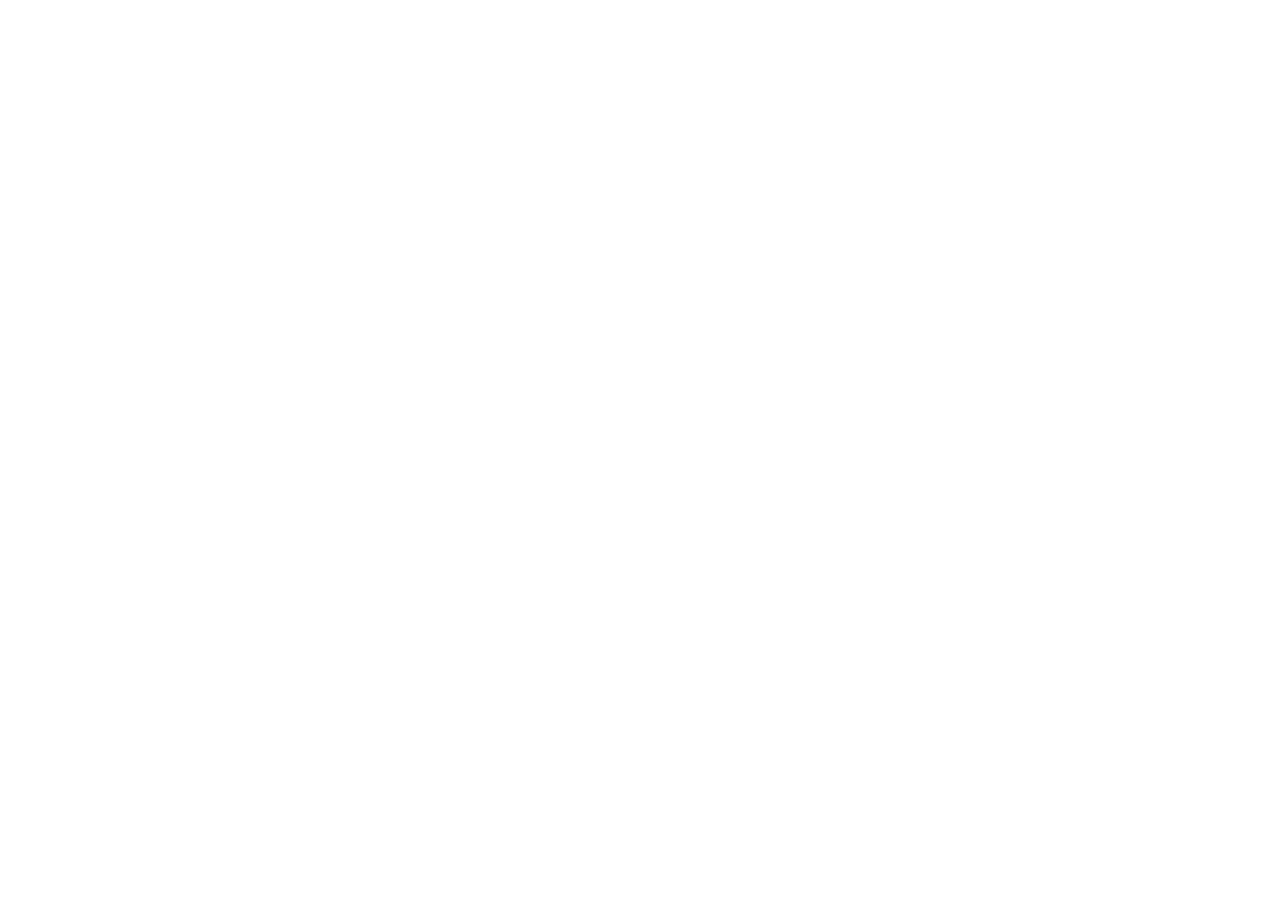
==== public/game/galaxy-horizons/index.html @ 7192f8c6 "Merge pull request #54 from CB721/unity-lap-3" ====
<!DOCTYPE html>
<html lang="en-us">
  <head>
    <meta charset="utf-8">
    <meta http-equiv="Content-Type" content="text/html; charset=utf-8">
    <title>Galaxy Horizons | Play</title>
    <link rel="shortcut icon" href="TemplateData/favicon.ico">
    <link rel="stylesheet" href="TemplateData/style.css">
    <script src="TemplateData/UnityProgress.js"></script>
    <script src="Build/UnityLoader.js"></script>
    <script>
      var gameInstance = UnityLoader.instantiate("gameContainer", "Build/galaxy-horizons.json", {onProgress: UnityProgress});
    </script>
  </head>
  <body>
    <div class="webgl-content">
      <div id="gameContainer" style="width: 960px; height: 600px"></div>
      <div class="footer">
        <div class="fullscreen" onclick="gameInstance.SetFullscreen(1)"></div>
      </div>
    </div>
  </body>
</html>
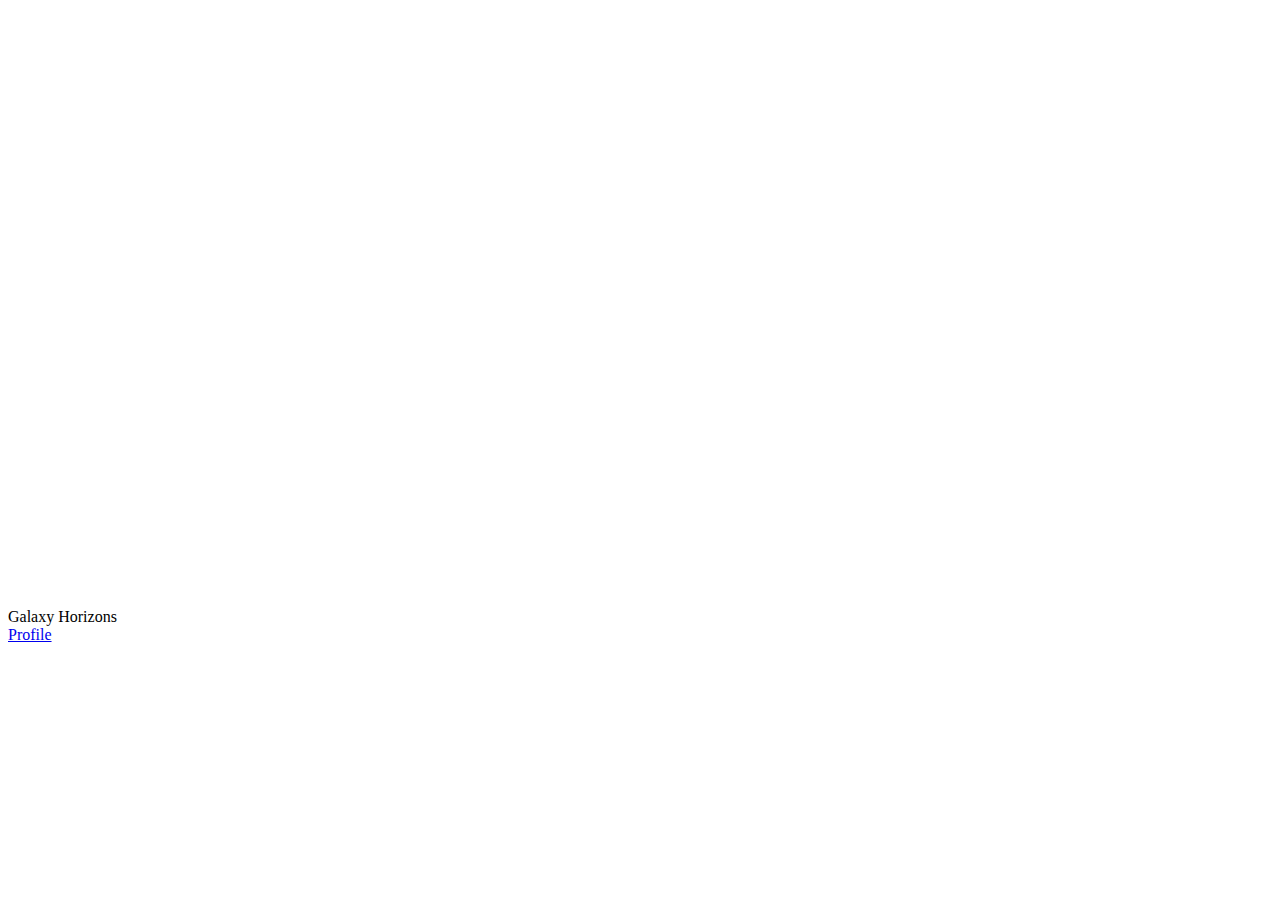
==== commit d4110b21: "Merge pull request #55 from CB721/user-profile" ====
--- a/public/game/galaxy-horizons/index.html
+++ b/public/game/galaxy-horizons/index.html
@@ -1,23 +1,30 @@
 <!DOCTYPE html>
 <html lang="en-us">
-  <head>
-    <meta charset="utf-8">
-    <meta http-equiv="Content-Type" content="text/html; charset=utf-8">
-    <title>Galaxy Horizons | Play</title>
-    <link rel="shortcut icon" href="TemplateData/favicon.ico">
-    <link rel="stylesheet" href="TemplateData/style.css">
-    <script src="TemplateData/UnityProgress.js"></script>
-    <script src="Build/UnityLoader.js"></script>
-    <script>
-      var gameInstance = UnityLoader.instantiate("gameContainer", "Build/galaxy-horizons.json", {onProgress: UnityProgress});
-    </script>
-  </head>
-  <body>
-    <div class="webgl-content">
-      <div id="gameContainer" style="width: 960px; height: 600px"></div>
-      <div class="footer">
-        <div class="fullscreen" onclick="gameInstance.SetFullscreen(1)"></div>
-      </div>
+
+<head>
+  <meta charset="utf-8">
+  <meta http-equiv="Content-Type" content="text/html; charset=utf-8">
+  <title>Galaxy Horizons | Play</title>
+  <link rel="stylesheet" href="TemplateData/style.css">
+  <link rel="stylesheet" href="../../stylesheets/style.css">
+  <script src="TemplateData/UnityProgress.js"></script>
+  <script src="Build/UnityLoader.js"></script>
+  <script>
+    var gameInstance = UnityLoader.instantiate("gameContainer", "Build/galaxy-horizons.json", { onProgress: UnityProgress });
+  </script>
+</head>
+
+<body>
+  <!-- Unity Content -->
+  <div class="webgl-content">
+    <div id="gameContainer" style="width: 960px; height: 600px"></div>
+    <div class="footer">
+      <div class="fullscreen" onclick="gameInstance.SetFullscreen(1)"></div>
+      <div class="title">Galaxy Horizons</div>
     </div>
-  </body>
+    <!-- Button taking user back to profile -->
+    <a href="/members" class="btn">Profile</a>
+  </div>
+</body>
+
 </html>